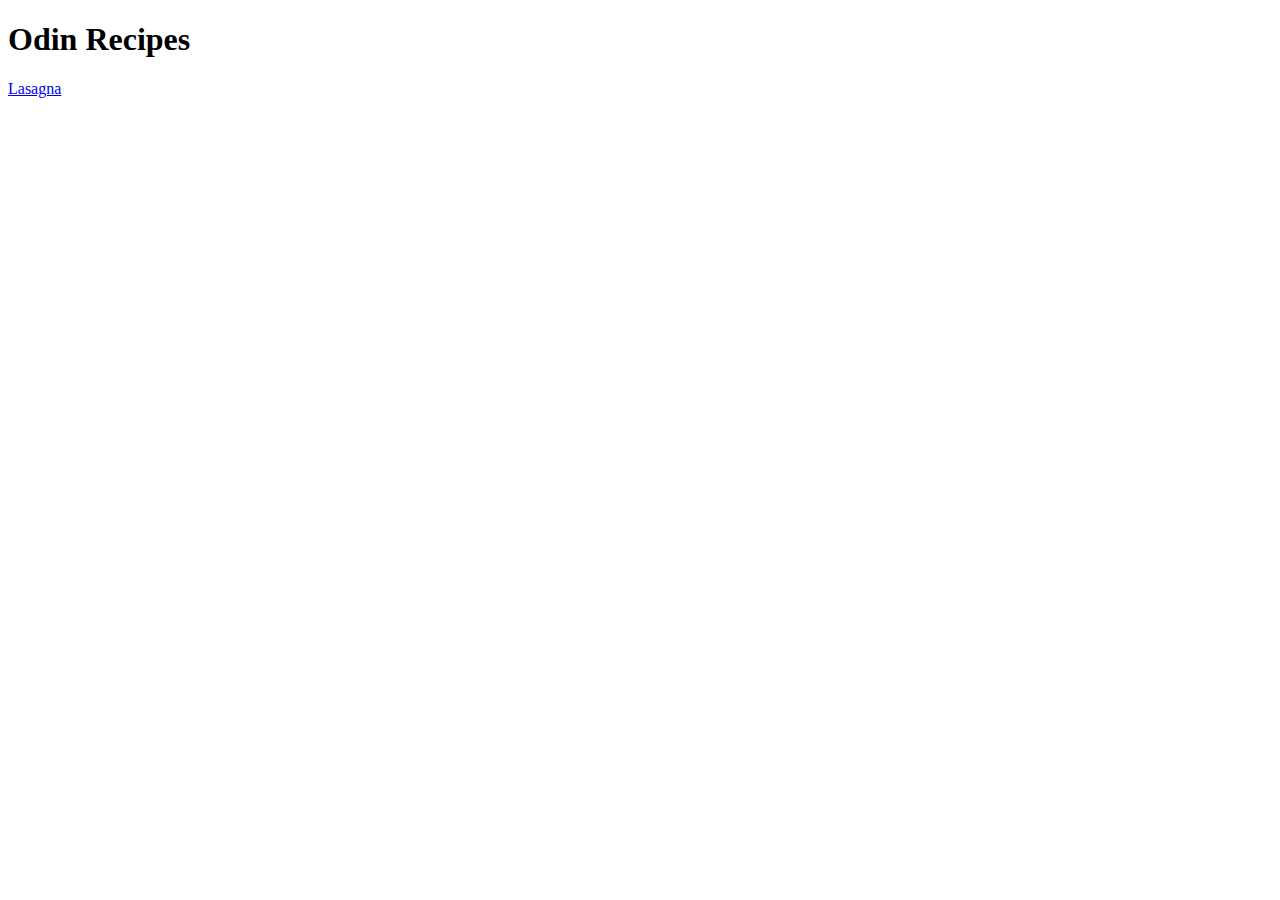
==== index.html @ f15bdb31 "Update startup files for recipes website" ====
<!DOCTYPE html>
<html lang="en">
    <head>
        <meta charset="UTF-8">
        <title>Odin Recipes</title>
    </head>

    <body>
        <h1>Odin Recipes</h1>
        <a href="recipes/Lasagna.html">Lasagna</a>
    </body>
</html>
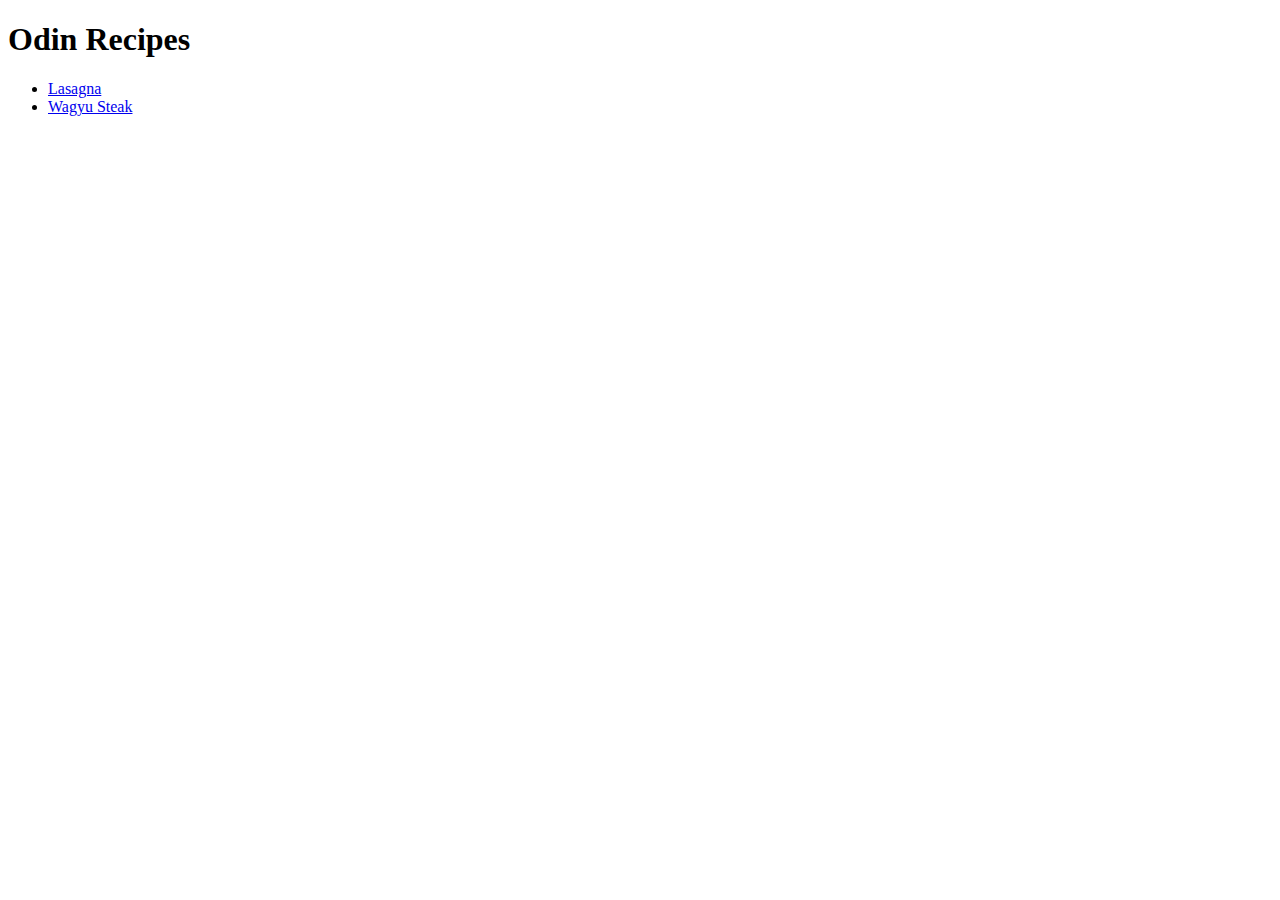
==== commit 9730d8d3: "Update wagyu-steak.html with code, update index.html" ====
--- a/index.html
+++ b/index.html
@@ -7,6 +7,9 @@
 
     <body>
         <h1>Odin Recipes</h1>
-        <a href="recipes/Lasagna.html">Lasagna</a>
+        <ul>
+            <li><a href="recipes/lasagna.html">Lasagna</a></li>
+            <li><a href="recipes/wagyu-steak.html">Wagyu Steak</a></li>
+            
     </body>
 </html>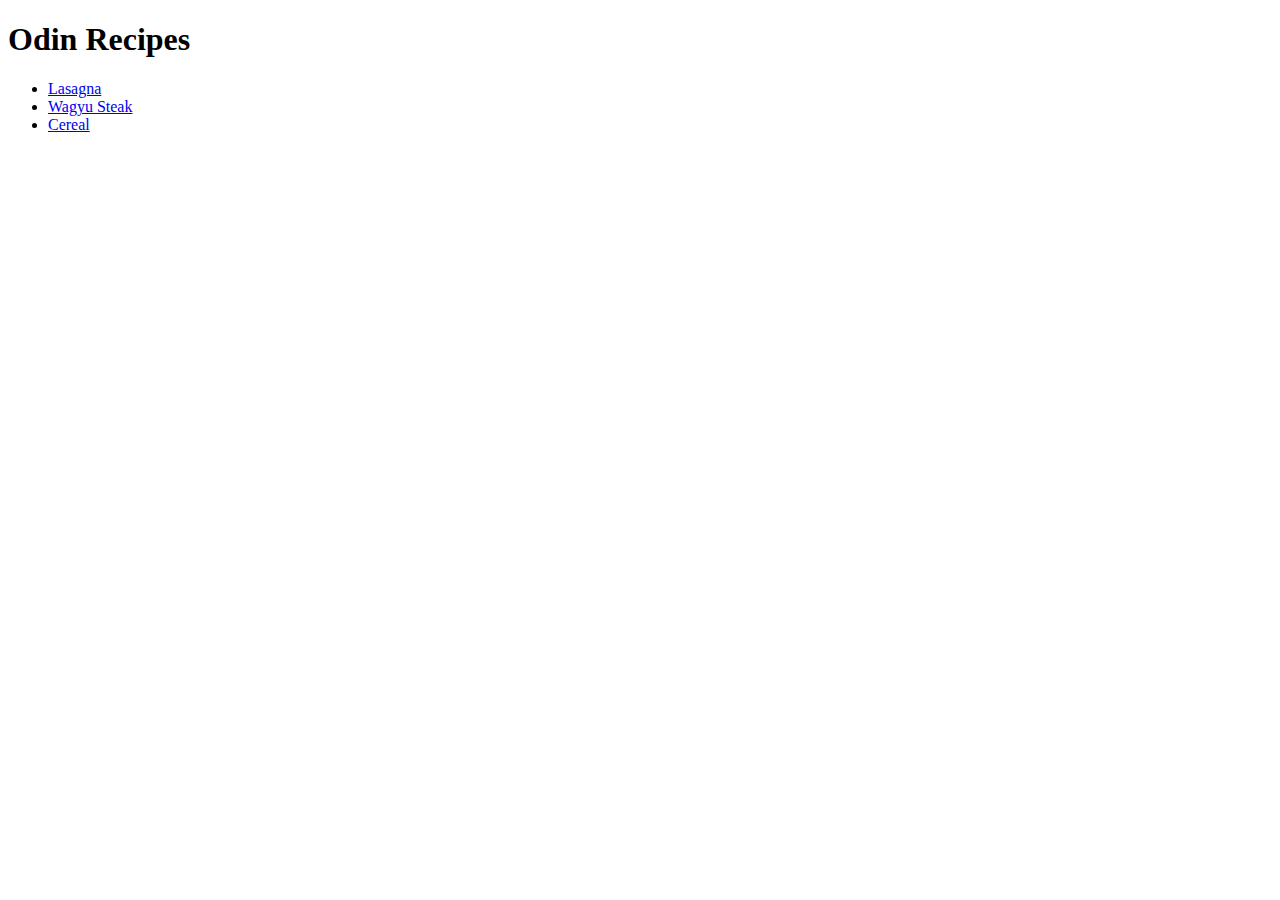
==== commit 4cac06d4: "Fix <img> issue for lasagna and wagyu" ====
--- a/index.html
+++ b/index.html
@@ -10,6 +10,6 @@
         <ul>
             <li><a href="recipes/lasagna.html">Lasagna</a></li>
             <li><a href="recipes/wagyu-steak.html">Wagyu Steak</a></li>
-            
+            <li><a href="recipes/cereal.html">Cereal</a></li>
     </body>
 </html>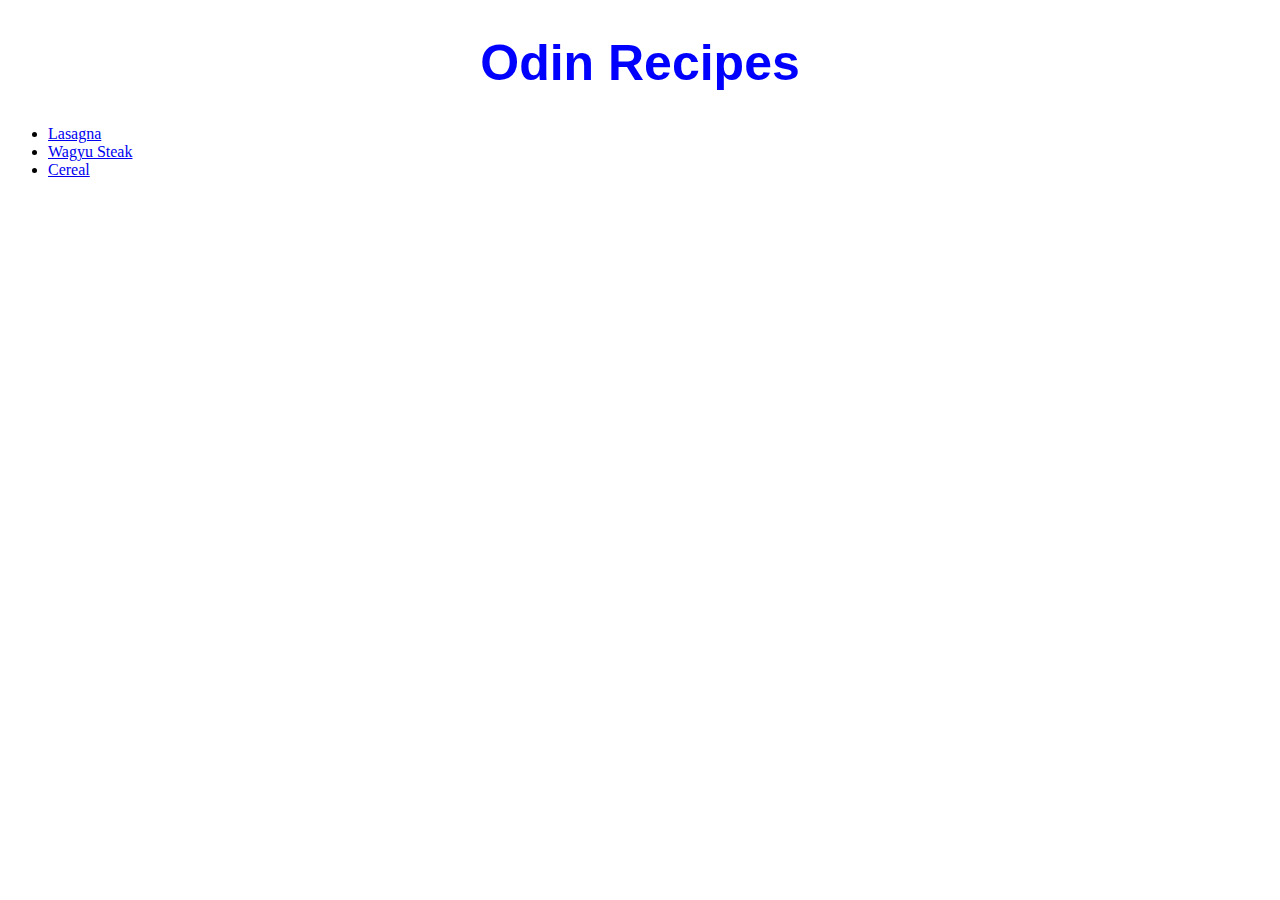
==== commit d1624d51: "Update CSS changes for lasagna and odin" ====
--- a/index.html
+++ b/index.html
@@ -3,10 +3,11 @@
     <head>
         <meta charset="UTF-8">
         <title>Odin Recipes</title>
+        <link rel="stylesheet" href="style.css">
     </head>
 
     <body>
-        <h1>Odin Recipes</h1>
+        <h1 class="title">Odin Recipes</h1>
         <ul>
             <li><a href="recipes/lasagna.html">Lasagna</a></li>
             <li><a href="recipes/wagyu-steak.html">Wagyu Steak</a></li>
--- a/style.css
+++ b/style.css
@@ -0,0 +1,6 @@
+.title {
+    color: blue;
+    font-size: 50px;
+    font-family: 'Lucida Sans', 'Lucida Sans Regular', 'Lucida Grande', 'Lucida Sans Unicode', Geneva, Verdana, sans-serif;
+    text-align: center;
+}